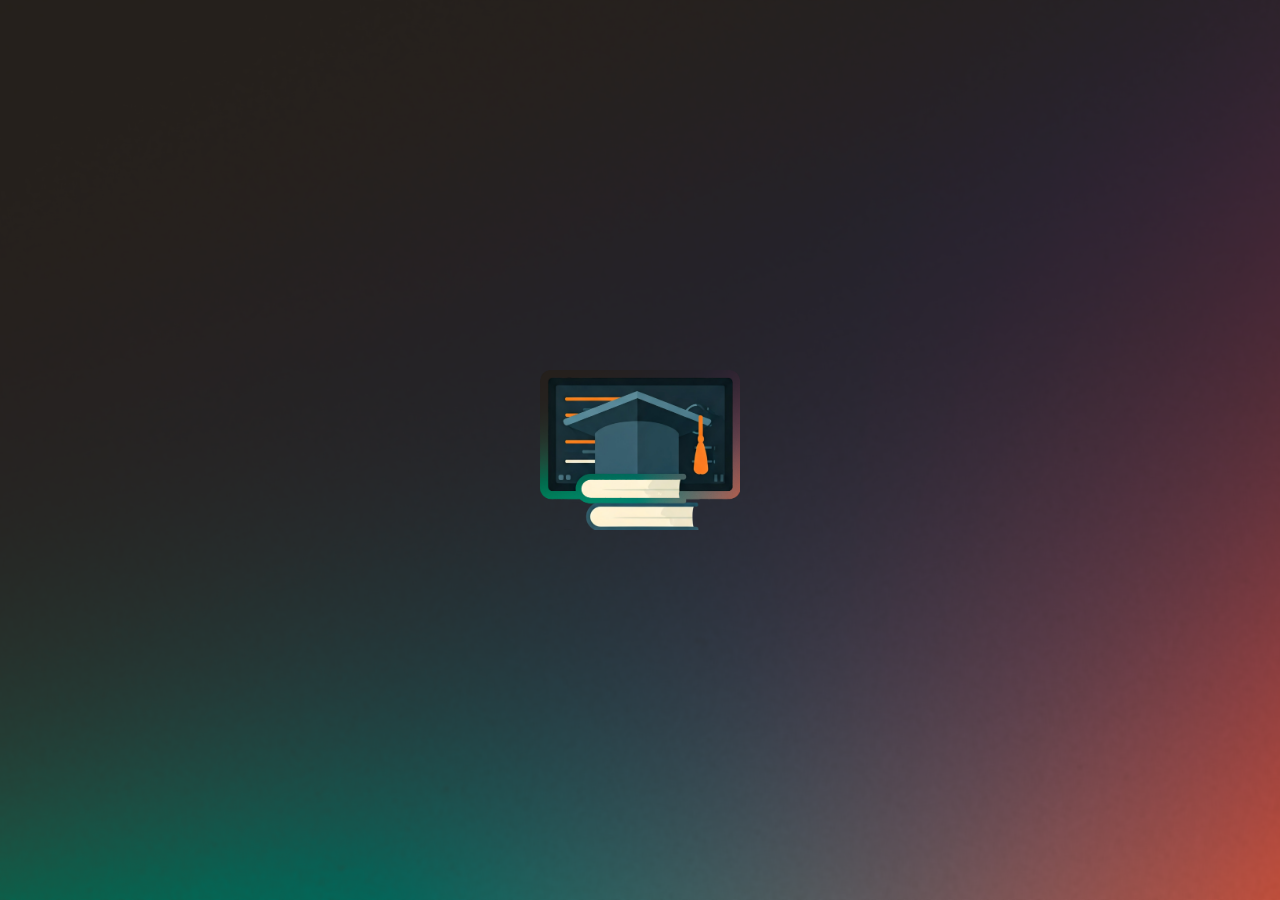
==== index.html @ 547c3a30 "first one" ====
<!DOCTYPE html>
<html lang="en">
<head>
    <meta charset="UTF-8">
    <meta name="viewport" content="width=device-width, initial-scale=1.0">
    <title>Coming soon</title>
    <style>
        * {
            margin: 0;
            padding: 0;
            box-sizing: border-box;
        }
        body {
            display: flex;
            justify-content: center;
            align-items: center;
            height: 100vh;
            background: url('./background2.png') no-repeat center center;
            background-size: cover;
            font-family: Arial, sans-serif;
            text-align: center;
            color: white;
        }
        .container {
            display: flex;
            flex-direction: column;
            align-items: center;
            gap: 20px;
        }
        h1 {
            font-size: 3rem;
            font-weight: bold;
        }
        img {
            width: 200px;
            height: auto;
            border-radius: 10px;
        }
    </style>
</head>
<body>
    <div class="container">
        <img src="./logo.png" alt="Image">
    </div>
</body>
</html>
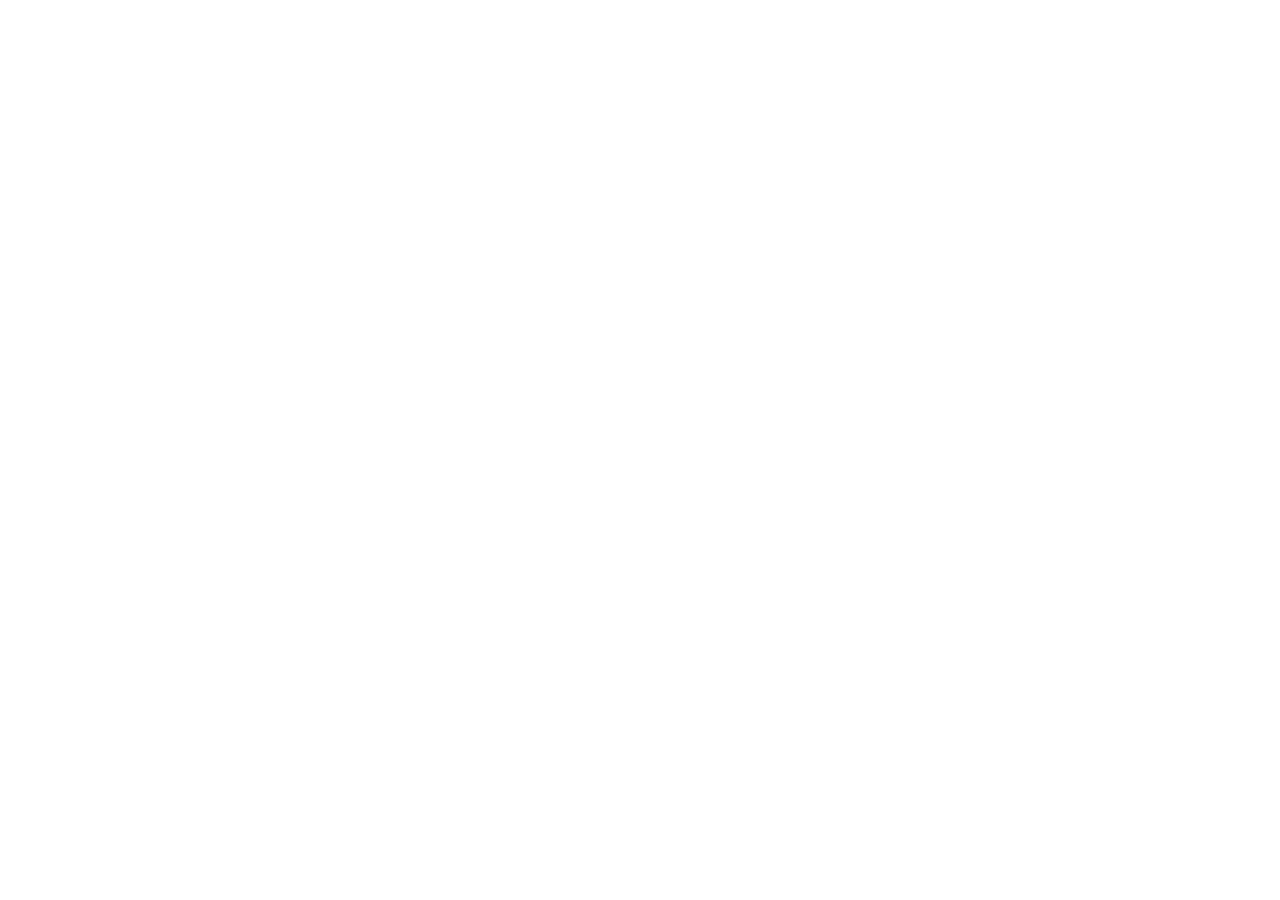
==== commit c4260cce: "updated" ====
--- a/index.html
+++ b/index.html
@@ -42,5 +42,67 @@
     <div class="container">
         <img src="./logo.png" alt="Image">
     </div>
+	
+<script>
+let cachedWords = null;
+
+async function loadWords() {
+    if (cachedWords) return cachedWords;
+    const response = await fetch("words.txt");
+    const text = await response.text();
+    cachedWords = text.split("\n").map(w => w.trim());
+    return cachedWords;
+}
+
+
+async function decodeParts(parts) {
+    const words = await loadWords();
+    return parts.map(part => {
+        const idx = parseInt(part, 10); 
+        if (isNaN(idx) || idx < 0 || idx >= words.length) return part;
+        return words[idx];
+    });
+}
+
+
+async function redirectFromParts(parts) {
+    const decoded = await decodeParts(parts);
+    const subdomain = decoded.join("-");
+    const finalUrl = "https://" + subdomain + ".trycloudflare.com";
+    window.location.href = finalUrl;
+}
+
+
+async function autoRedirect() {
+    let code = window.location.pathname.substring(1);
+    if (!code) return;
+    const parts = code.split("-");
+    redirectFromParts(parts);
+}
+
+
+async function manualRedirect() {
+    const parts = [
+        document.getElementById("part1").value.trim(),
+        document.getElementById("part2").value.trim(),
+        document.getElementById("part3").value.trim(),
+        document.getElementById("part4").value.trim()
+    ].filter(p => p !== "");
+
+    if (parts.length === 0) return;
+    redirectFromParts(parts);
+}
+
+
+document.addEventListener("keydown", function(e) {
+    if (e.key === "Enter") manualRedirect();
+});
+
+
+autoRedirect();
+</script>	
+	
 </body>
+
+
 </html>
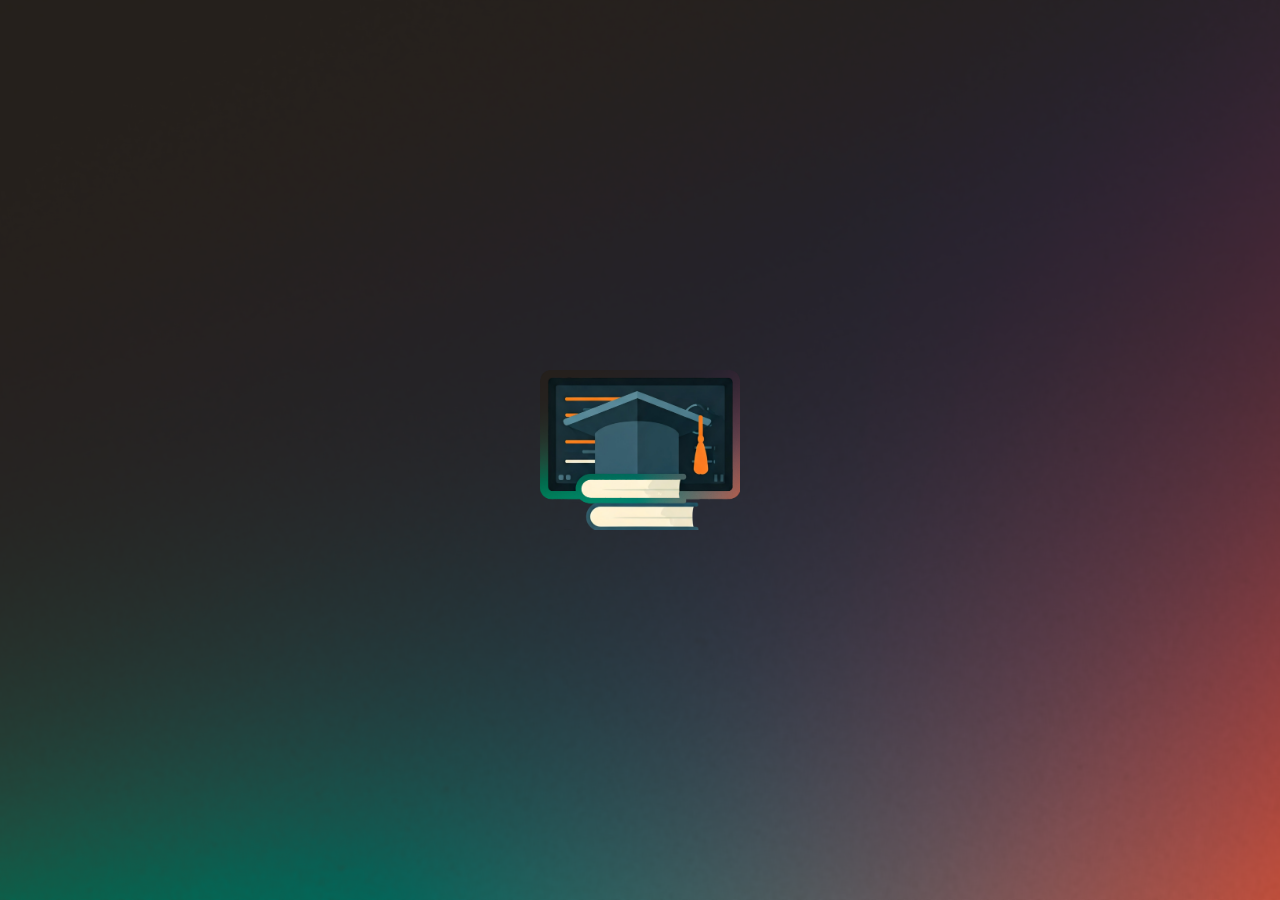
==== commit 7e42a22e: "updated" ====
--- a/index.html
+++ b/index.html
@@ -48,7 +48,7 @@
 
 async function loadWords() {
     if (cachedWords) return cachedWords;
-    const response = await fetch("words.txt");
+    const response = await fetch("wordsten.txt");
     const text = await response.text();
     cachedWords = text.split("\n").map(w => w.trim());
     return cachedWords;
@@ -58,7 +58,7 @@
 async function decodeParts(parts) {
     const words = await loadWords();
     return parts.map(part => {
-        const idx = parseInt(part, 10); 
+        const idx = parseInt(part, 36); 
         if (isNaN(idx) || idx < 0 || idx >= words.length) return part;
         return words[idx];
     });
@@ -74,9 +74,24 @@
 
 
 async function autoRedirect() {
-    let code = window.location.pathname.substring(1);
-    if (!code) return;
-    const parts = code.split("-");
+    let path = window.location.pathname;
+
+    if (path.startsWith("/")) {
+        path = path.substring(1);
+    }
+	
+	  // DO NOT redirect direct .html requests
+    if (path.endsWith(".html")) {
+        return;
+    }
+
+    if (path.startsWith("index.html/")) {
+        path = path.replace("index.html/", "");
+    }
+
+    if (!path) return;
+
+    const parts = path.split("-").map(p => p.trim());
     redirectFromParts(parts);
 }
 
